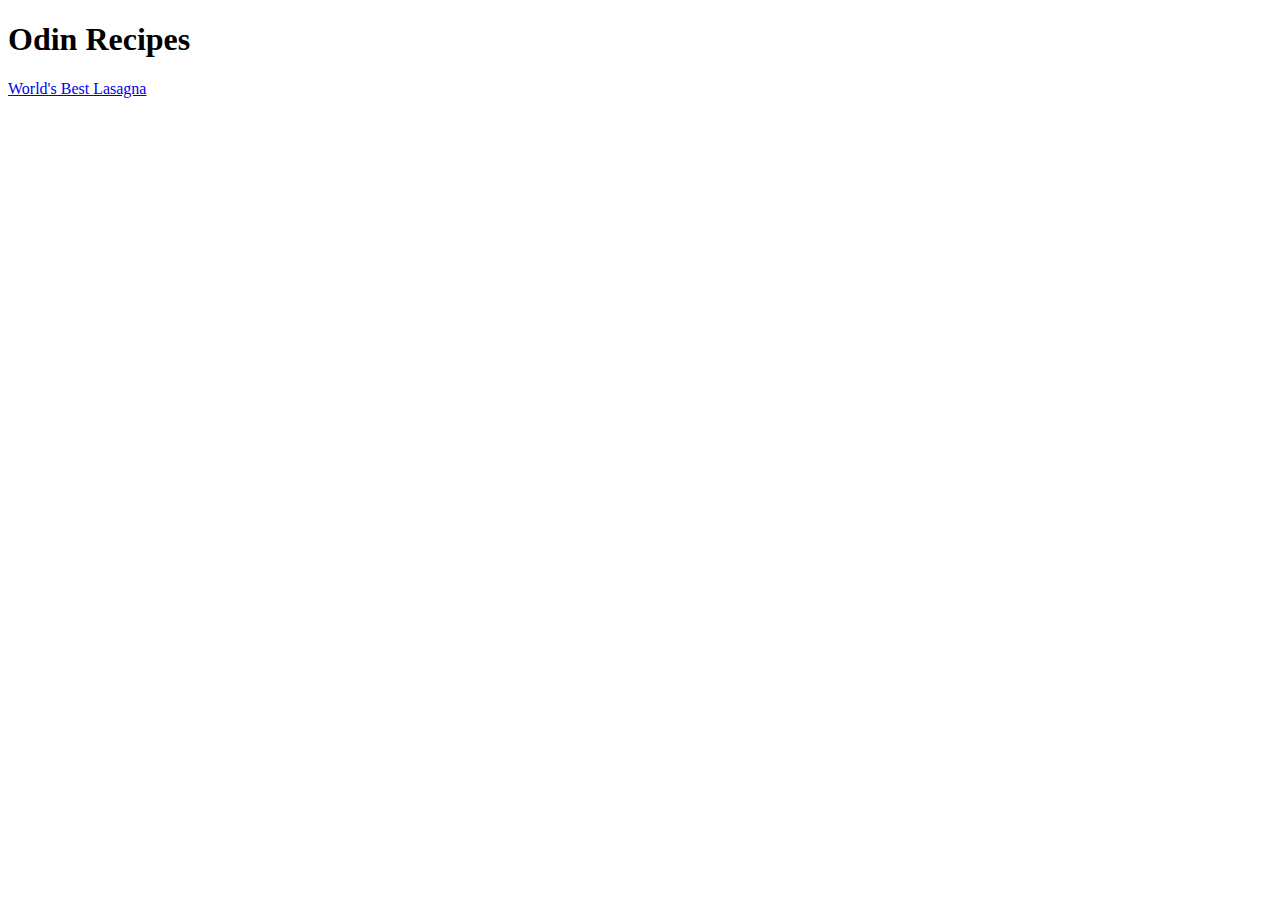
==== index.html @ d2738782 "add main page for all recipes index.html" ====
<!DOCTYPE html>
<html lang="en">
    <head>
        <meta charset="utf-8">
        
    </head>
    <body>
        <h1>Odin Recipes</h1>
        <a href="recipes/lasagna.html">World's Best Lasagna</a>
    </body>
</html>
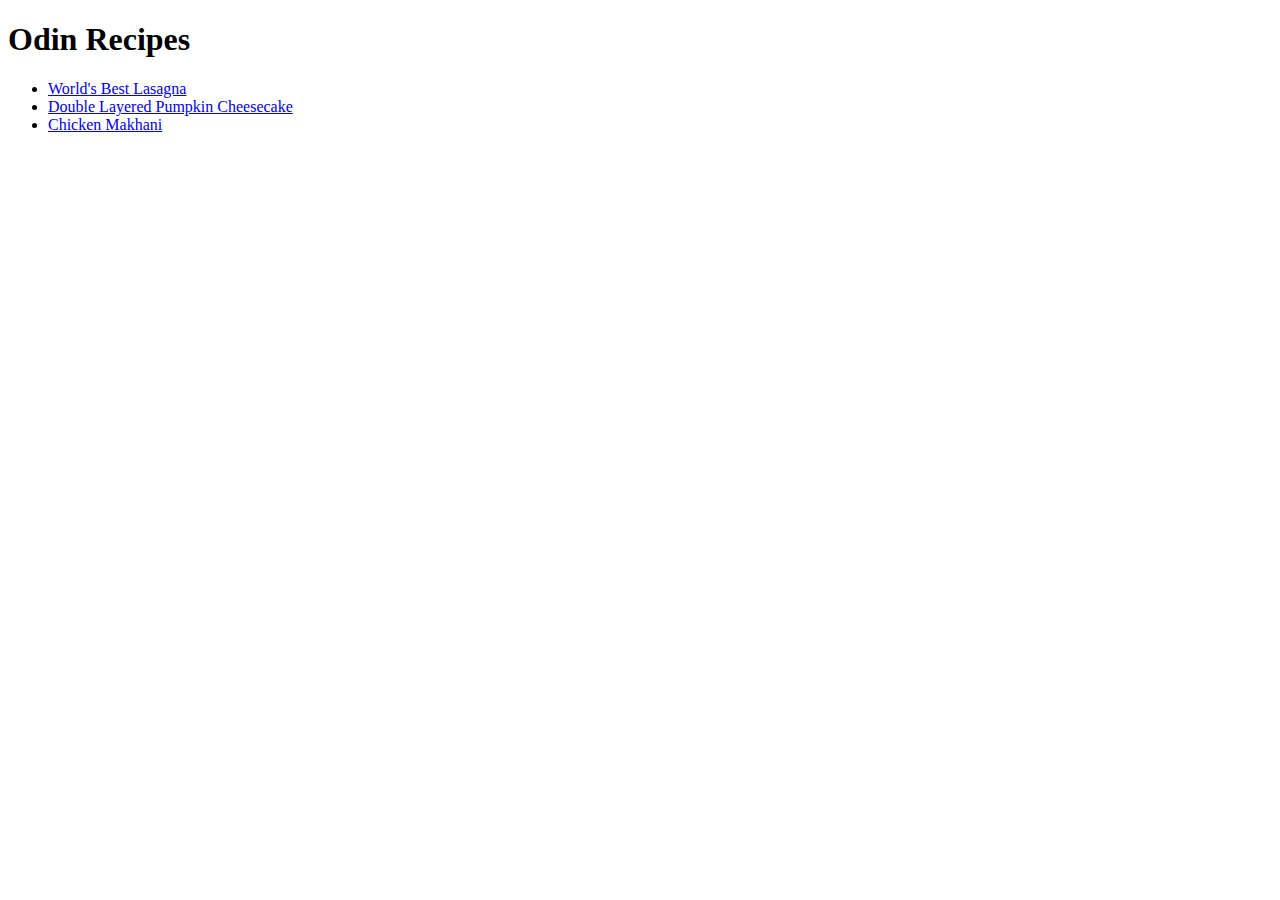
==== commit 3af49bf6: "Add links for makhani.html and cheesecake.html" ====
--- a/index.html
+++ b/index.html
@@ -6,6 +6,11 @@
     </head>
     <body>
         <h1>Odin Recipes</h1>
-        <a href="recipes/lasagna.html">World's Best Lasagna</a>
+        <ul>
+            <li><a href="recipes/lasagna.html">World's Best Lasagna</a></li>
+            <li><a href="recipes/cheesecake.html">Double Layered Pumpkin Cheesecake</a></li>
+            <li><a href="recipes/makhani.html">Chicken Makhani</a></li>
+        </ul>
+        
     </body>
 </html>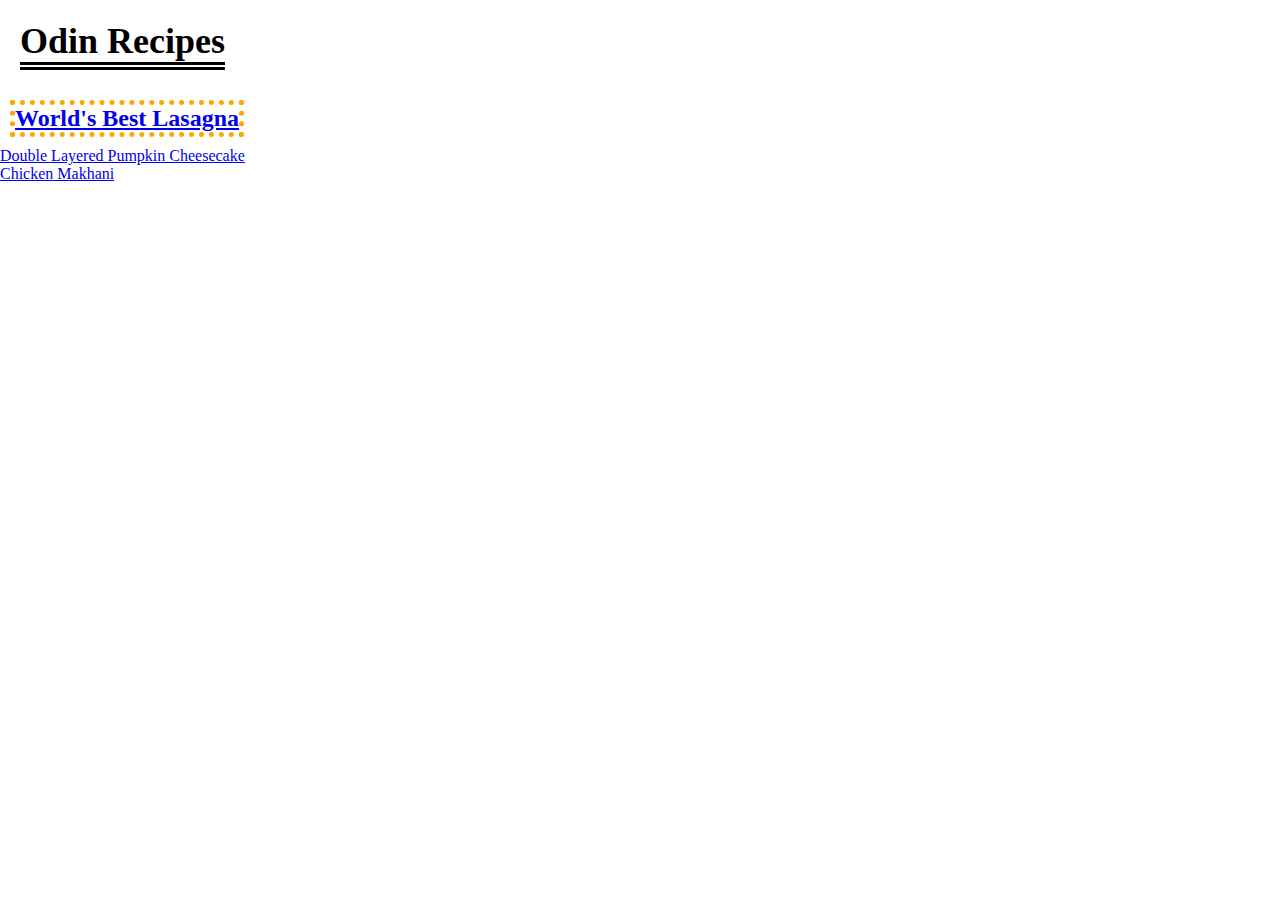
==== commit af98cd1a: "Add classes for index.html and styles for title and lasagna in css" ====
--- a/index.html
+++ b/index.html
@@ -2,14 +2,14 @@
 <html lang="en">
     <head>
         <meta charset="utf-8">
-        
+        <link rel="stylesheet" href="styles.css">
     </head>
     <body>
-        <h1>Odin Recipes</h1>
+        <h1 class="title">Odin Recipes</h1>
         <ul>
-            <li><a href="recipes/lasagna.html">World's Best Lasagna</a></li>
-            <li><a href="recipes/cheesecake.html">Double Layered Pumpkin Cheesecake</a></li>
-            <li><a href="recipes/makhani.html">Chicken Makhani</a></li>
+            <li class="lasagna"><a href="recipes/lasagna.html">World's Best Lasagna</a></li>
+            <li class="cheesecake"><a href="recipes/cheesecake.html">Double Layered Pumpkin Cheesecake</a></li>
+            <li class="makhani"><a href="recipes/makhani.html">Chicken Makhani</a></li>
         </ul>
         
     </body>
--- a/styles.css
+++ b/styles.css
@@ -0,0 +1,27 @@
+*,
+*::before,
+*::after {
+    box-sizing: border-box;
+}
+
+* {
+    margin: 0;
+    padding: 0;
+}
+
+.title {
+    font-size: 36px;
+    margin: 20px;
+    border-bottom: 8px double;
+    display: inline-block;    
+}
+
+.lasagna {
+    margin: 10px;
+    border: 5px orange dotted;
+    font-size: 24px;
+    font-weight: bold;
+    display: inline-flex;
+}
+
+
